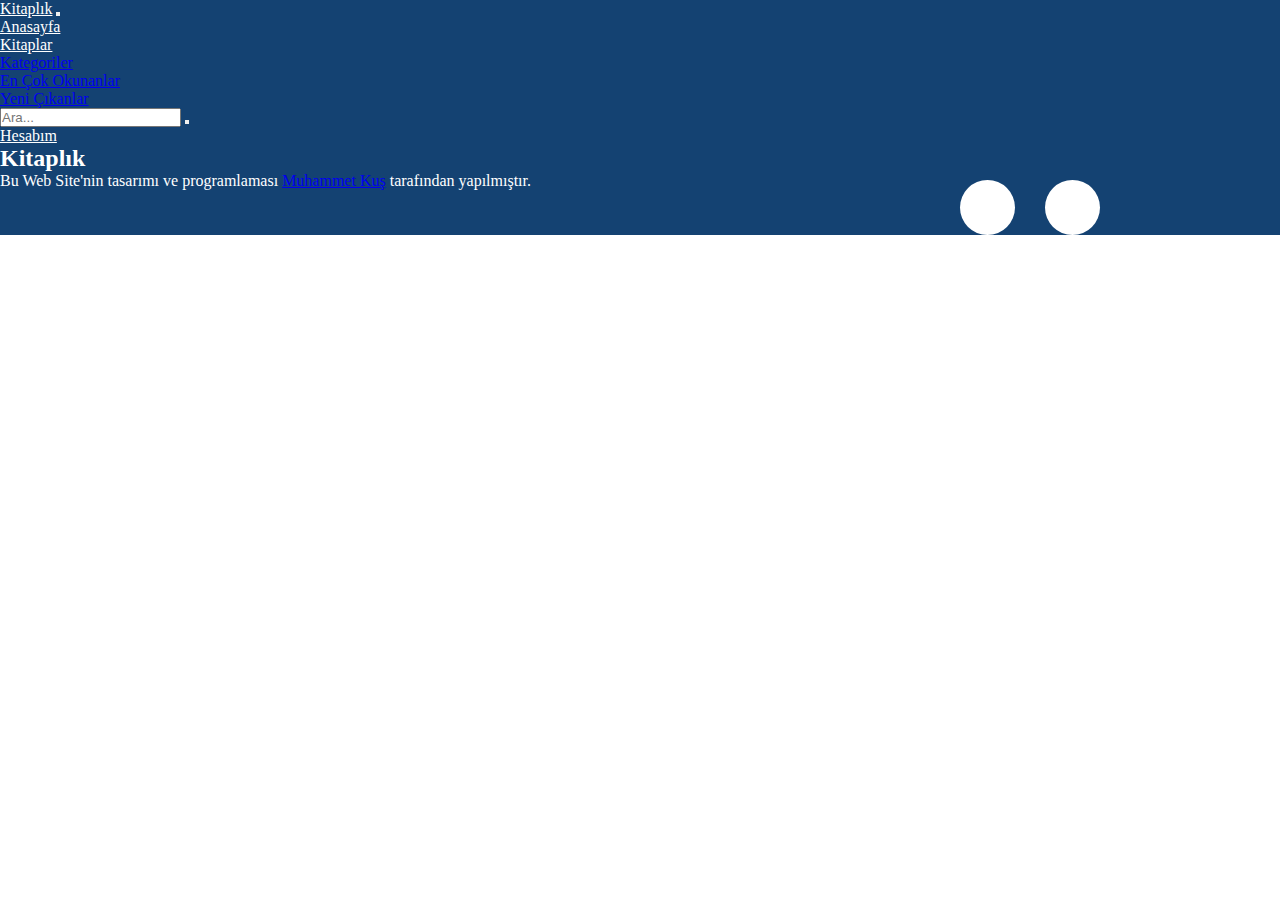
==== hesabim.html @ ac667f72 "kayit sayfası oluşturuldu. kitapdetayi seyfasi oluşturuldu, tamamlanmadı." ====
<!DOCTYPE html>
<html lang="en">
  <head>
    <meta charset="UTF-8" />
    <meta http-equiv="X-UA-Compatible" content="IE=edge" />
    <meta name="viewport" content="width=device-width, initial-scale=1.0" />
    <title>Kitaplık</title>
    <link
      href="https://cdn.jsdelivr.net/npm/bootstrap@5.3.0-alpha2/dist/css/bootstrap.min.css"
      rel="stylesheet"
      integrity="sha384-aFq/bzH65dt+w6FI2ooMVUpc+21e0SRygnTpmBvdBgSdnuTN7QbdgL+OapgHtvPp"
      crossorigin="anonymous"
    />
    <link rel="stylesheet" href="style.css" />
    <link
      rel="stylesheet"
      href="https://cdnjs.cloudflare.com/ajax/libs/font-awesome/6.4.0/css/all.min.css"
      integrity="sha512-iecdLmaskl7CVkqkXNQ/ZH/XLlvWZOJyj7Yy7tcenmpD1ypASozpmT/E0iPtmFIB46ZmdtAc9eNBvH0H/ZpiBw=="
      crossorigin="anonymous"
      referrerpolicy="no-referrer"
    />
  </head>
  <body>
    <nav
      class="navbar navbar-expand-lg navbar-arkaplan fixed-top sticky-bottom"
    >
      <div class="container-fluid mx-md-5 mx-lg-5 mx-sm-5">
        <a class="navbar-brand" href="#">Kitaplık</a>
        <button
          class="navbar-toggler"
          type="button"
          data-bs-toggle="collapse"
          data-bs-target="#navbarSupportedContent"
          aria-controls="navbarSupportedContent"
          aria-expanded="false"
          aria-label="Toggle navigation"
        >
          <span class="navbar-toggler-icon"></span>
        </button>
        <div class="collapse navbar-collapse" id="navbarSupportedContent">
          <ul class="navbar-nav me-auto mb-2 mb-lg-0">
            <li class="nav-item">
              <a class="nav-link active" aria-current="page" href="/"
                >Anasayfa</a
              >
            </li>
            <li class="nav-item dropdown">
              <a
                class="nav-link dropdown-toggle"
                href="#"
                role="button"
                data-bs-toggle="dropdown"
                aria-expanded="false"
              >
                Kitaplar
              </a>
              <ul class="dropdown-menu">
                <li><a class="dropdown-item" href="#">Kategoriler</a></li>
                <li><a class="dropdown-item" href="#">En Çok Okunanlar</a></li>
                <li><a class="dropdown-item" href="#">Yeni Çıkanlar</a></li>
              </ul>
            </li>
          </ul>

          <form class="d-flex m-auto" role="search">
            <input
              class="form-control me-2"
              type="search"
              placeholder="Ara..."
              aria-label="Search"
            />
            <button class="btn bg-light" type="submit">
              <i class="fas fa-search"></i>
            </button>
          </form>

          <ul class="navbar-nav">
            <li class="nav-item">
              <a class="nav-link justify-content-end text-white" href="#"
                >Hesabım</a
              >
            </li>
          </ul>
        </div>
      </div>
    </nav>

    <div class="kapsayici">

        
    </div>

    <footer class="footer navbar-arkaplan">
      <div class="footer-kapsayici m-auto col-9 text-center mt-5 gap-5">
        <div class="footer-aciklama mt-4 mb-3">
          <h2>Kitaplık</h2>
          <p>
            Bu Web Site'nin tasarımı ve programlaması
            <a
              class="text-decoration-none text-light"
              href="https://www.linkedin.com/in/muhametkus"
              target="_blank"
              >Muhammet Kuş</a
            >
            tarafından yapılmıştır.
          </p>
        </div>

        <div class="iconlar-classi">
          <div class="ikonlar d-flex align-items-center justify-content-center">
            <a href="https://www.linkedin.com/in/muhametkus" target="_blank"
              ><i class="fa-brands fa-linkedin fs-1" aria-hidden="true"></i
            ></a>
          </div>

          <div class="ikonlar d-flex align-items-center justify-content-center">
            <a href="https://github.com/muhametkus" target="_blank"
              ><i class="fa-brands fa-github fs-1" aria-hidden="true"></i
            ></a>
          </div>
        </div>
      </div>
    </footer>

    <script
      src="https://cdn.jsdelivr.net/npm/bootstrap@5.3.0-alpha2/dist/js/bootstrap.bundle.min.js"
      integrity="sha384-qKXV1j0HvMUeCBQ+QVp7JcfGl760yU08IQ+GpUo5hlbpg51QRiuqHAJz8+BrxE/N"
      crossorigin="anonymous"
    ></script>
  </body>
</html>
---- style.css ----
* {
  margin: 0;
  padding: 0;
  box-sizing: border-box;
}

.navbar-arkaplan {
  background-color: #144272;
  color: white;
}

.navbar-arkaplan .navbar-nav .nav-link,
.navbar-brand {
  color: white;
}

.arkaplan1 {
  background-color: #d6e4e5;
  border-radius: 20px;
}

.arkaplan2 {
  background-color: #ffe1e1;
  border-radius: 20px;
}
.arkaplan3 {
  background-color: #eef1ff;
  border-radius: 20px;
}
.arkaplan4 {
  background-color: #8fe3cf;
  border-radius: 20px;
}

.footer-kapsayici {
  display: grid;
  grid-template-columns: 3fr 1fr;
}

.ikonlar {
  display: inline-block;
  background-color: white;
  width: 55px;
  height: 55px;
  border-radius: 50%;
}

.iconlar-classi {
  margin-top: 35px;
  display: flex;
  flex-direction: row;
  gap: 30px;
}

@media only screen and (max-width: 768px) {
  .iconlar-classi {
    margin-top: 18px;
    display: flex;
    flex-direction: column;
    gap: 18px;
  }

  .footer-kapsayici {
    gap: 70px;
  }
}

.giris-kayit-buton a {
  text-decoration: none;
  color: black;
  font-size: 17px;
  transition: 0.3s;
}

.giris-kayit-buton a:hover {
  color: #d80707;
}

.giris-kayit-buton .kayit-ol {
  margin-left: 25px;
}
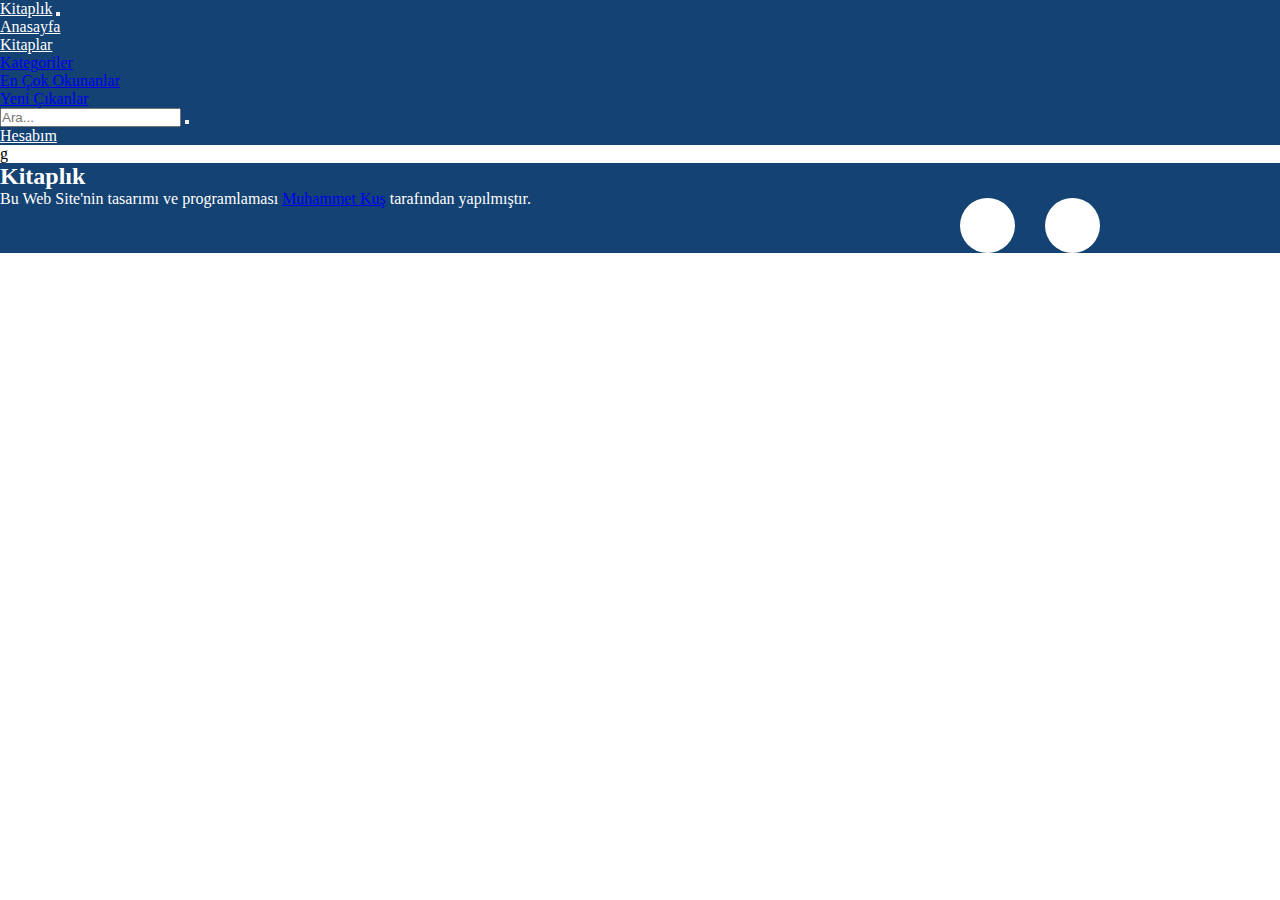
==== commit 36391fed: "kitap detay sayfası tamamlandı" ====
--- a/hesabim.html
+++ b/hesabim.html
@@ -85,8 +85,8 @@
       </div>
     </nav>
 
-    <div class="kapsayici">
-
+    <div class="kapsayici border m-auto col-10 mt-4">
+g
         
     </div>
 
--- a/style.css
+++ b/style.css
@@ -63,13 +63,35 @@
   .footer-kapsayici {
     gap: 70px;
   }
+
+  .kapsayici{
+    display: flex;
+    flex-direction: column;
+   margin: auto;
+  }
+  .fotokapsa, .foto{
+    margin: auto;
+  }
+  .favekle{
+    margin-bottom: 30px;
+  }
+
+  .kitap-turu{
+    display: flex;
+    flex-direction: column;
+  }
+  .kitap-turu h6{
+    margin-bottom: 35px;
+  }
+
+
 }
 
 .giris-kayit-buton a {
   text-decoration: none;
   color: black;
   font-size: 17px;
-  transition: 0.3s;
+  transition: 0.2s;
 }
 
 .giris-kayit-buton a:hover {
@@ -79,3 +101,20 @@
 .giris-kayit-buton .kayit-ol {
   margin-left: 25px;
 }
+
+.favekle i{
+  color: #1100ff;
+  transition: 0.5s;
+  font-size: 45px;
+}
+
+.favekle i:hover{
+  color: crimson;
+}
+.kitap-turu p{
+  margin-left: 5px;
+}
+.kitap-turu h6{
+  font-size: 20px;
+  font-weight: normal;
+}
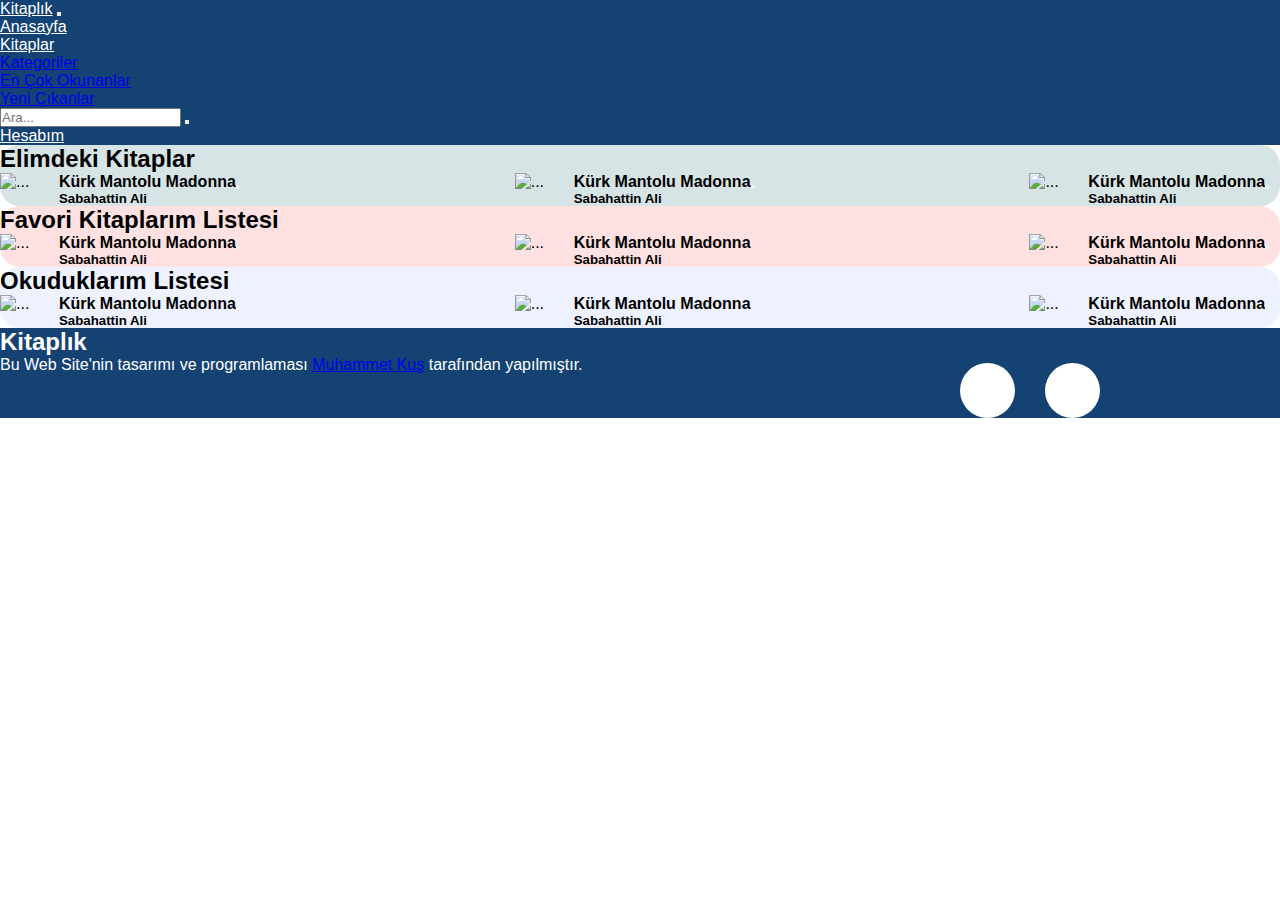
==== commit b4fc05d6: "hesabım sayfası tamamlandı, admin sayfası oluşturuldu" ====
--- a/hesabim.html
+++ b/hesabim.html
@@ -85,9 +85,239 @@
       </div>
     </nav>
 
-    <div class="kapsayici border m-auto col-10 mt-4">
-g
+    <div class="kapsayici2 m-auto col-11 mt-4 arkaplan1">
+
+      <div class="alt-kapsayici favekle mx-4 py-3">
+        <div class="icon-baslik d-flex mb-4 gap-3"><i class="fa-sharp fa-solid fa-circle-plus"></i> <h2>Elimdeki Kitaplar</h2></div>
+        <div class="kitaplar-kapsayici row">
+
+          <div class="card mb-3 kitap-kapsayici col-xl-4 col-lg-6 col-md-6 col-sm-9 col-xs-12">
+            <div class="row g-0 hizala1">
+              <div>
+                
+                <img src="https://i.idefix.com/cache/500x400-0/originals/0000000058245-1.jpg" class="img-fluid rounded-start" alt="...">
+              </div>
+              <div>
+                <div class="card-body">
+                  <h4 class="card-title">Kürk Mantolu Madonna</h4>
+                  <h5 class="card-title">Sabahattin Ali</h5>
+
+                  
+                </div>
+              </div>
+              <div class="mt-3">
+                <button class="border-0 bg-transparent"><i class="fa-solid fa-trash fs-2"></i></button>
+              </div>
+            </div>
+          </div>
+          
+          <div class="card mb-3 kitap-kapsayici col-xl-4 col-lg-6 col-md-6 col-sm-9 col-xs-12">
+            <div class="row g-0 hizala1">
+              <div>
+                
+                <img src="https://i.idefix.com/cache/500x400-0/originals/0000000058245-1.jpg" class="img-fluid rounded-start" alt="...">
+              </div>
+              <div>
+                <div class="card-body">
+                  <h4 class="card-title">Kürk Mantolu Madonna</h4>
+                  <h5 class="card-title">Sabahattin Ali</h5>
+
+                  
+                </div>
+              </div>
+              <div class="mt-3">
+                <button class="border-0 bg-transparent"><i class="fa-solid fa-trash fs-2"></i></button>
+              </div>
+            </div>
+          </div>
+
+          <div class="card mb-3 kitap-kapsayici col-xl-4 col-lg-6 col-md-6 col-sm-9 col-xs-12">
+            <div class="row g-0 hizala1">
+              <div>
+                
+                <img src="https://i.idefix.com/cache/500x400-0/originals/0000000058245-1.jpg" class="img-fluid rounded-start" alt="...">
+              </div>
+              <div>
+                <div class="card-body">
+                  <h4 class="card-title">Kürk Mantolu Madonna</h4>
+                  <h5 class="card-title">Sabahattin Ali</h5>
+
+                  
+                </div>
+              </div>
+              <div class="mt-3">
+                <button class="border-0 bg-transparent"><i class="fa-solid fa-trash fs-2"></i></button>
+              </div>
+            </div>
+          </div>
+          
+
+          
+        </div>
+
         
+      
+
+
+      </div>  
+      
+    </div>
+
+    <div class="kapsayici m-auto col-11 mt-4 arkaplan2">
+
+      <div class="alt-kapsayici favekle mx-4 py-3">
+        <div class="icon-baslik d-flex mb-4 gap-3"><i class="fa-solid fa-heart"></i> <h2>Favori Kitaplarım Listesi</h2></div>
+        <div class="kitaplar-kapsayici row">
+
+          <div class="card mb-3 kitap-kapsayici col-xl-4 col-lg-6 col-md-6 col-sm-9 col-xs-12">
+            <div class="row g-0 hizala1">
+              <div>
+                
+                <img src="https://i.idefix.com/cache/500x400-0/originals/0000000058245-1.jpg" class="img-fluid rounded-start" alt="...">
+              </div>
+              <div>
+                <div class="card-body">
+                  <h4 class="card-title">Kürk Mantolu Madonna</h4>
+                  <h5 class="card-title">Sabahattin Ali</h5>
+
+                  
+                </div>
+              </div>
+              <div class="mt-3">
+                <button class="border-0 bg-transparent"><i class="fa-solid fa-trash fs-2"></i></button>
+              </div>
+            </div>
+          </div>
+          
+          <div class="card mb-3 kitap-kapsayici col-xl-4 col-lg-6 col-md-6 col-sm-9 col-xs-12">
+            <div class="row g-0 hizala1">
+              <div>
+                
+                <img src="https://i.idefix.com/cache/500x400-0/originals/0000000058245-1.jpg" class="img-fluid rounded-start" alt="...">
+              </div>
+              <div>
+                <div class="card-body">
+                  <h4 class="card-title">Kürk Mantolu Madonna</h4>
+                  <h5 class="card-title">Sabahattin Ali</h5>
+
+                  
+                </div>
+              </div>
+              <div class="mt-3">
+                <button class="border-0 bg-transparent"><i class="fa-solid fa-trash fs-2"></i></button>
+              </div>
+            </div>
+          </div>
+
+          <div class="card mb-3 kitap-kapsayici col-xl-4 col-lg-6 col-md-6 col-sm-9 col-xs-12">
+            <div class="row g-0 hizala1">
+              <div>
+                
+                <img src="https://i.idefix.com/cache/500x400-0/originals/0000000058245-1.jpg" class="img-fluid rounded-start" alt="...">
+              </div>
+              <div>
+                <div class="card-body">
+                  <h4 class="card-title">Kürk Mantolu Madonna</h4>
+                  <h5 class="card-title">Sabahattin Ali</h5>
+
+                  
+                </div>
+              </div>
+              <div class="mt-3">
+                <button class="border-0 bg-transparent"><i class="fa-solid fa-trash fs-2"></i></button>
+              </div>
+            </div>
+          </div>
+          
+
+          
+        </div>
+
+        
+      
+
+
+      </div>  
+      
+    </div>
+
+    
+    <div class="kapsayici3 m-auto col-11 mt-4 arkaplan3">
+
+      <div class="alt-kapsayici favekle mx-4 py-3">
+        <div class="icon-baslik d-flex mb-4 gap-3"><i class="fa-sharp fa-solid fa-circle-check"></i> <h2>Okuduklarım Listesi</h2></div>
+        <div class="kitaplar-kapsayici row">
+
+          <div class="card mb-3 kitap-kapsayici col-xl-4 col-lg-6 col-md-6 col-sm-9 col-xs-12">
+            <div class="row g-0 hizala1">
+              <div>
+                
+                <img src="https://i.idefix.com/cache/500x400-0/originals/0000000058245-1.jpg" class="img-fluid rounded-start" alt="...">
+              </div>
+              <div>
+                <div class="card-body">
+                  <h4 class="card-title">Kürk Mantolu Madonna</h4>
+                  <h5 class="card-title">Sabahattin Ali</h5>
+
+                  
+                </div>
+              </div>
+              <div class="mt-3">
+                <button class="border-0 bg-transparent"><i class="fa-solid fa-trash fs-2"></i></button>
+              </div>
+            </div>
+          </div>
+          
+          <div class="card mb-3 kitap-kapsayici col-xl-4 col-lg-6 col-md-6 col-sm-9 col-xs-12">
+            <div class="row g-0 hizala1">
+              <div>
+                
+                <img src="https://i.idefix.com/cache/500x400-0/originals/0000000058245-1.jpg" class="img-fluid rounded-start" alt="...">
+              </div>
+              <div>
+                <div class="card-body">
+                  <h4 class="card-title">Kürk Mantolu Madonna</h4>
+                  <h5 class="card-title">Sabahattin Ali</h5>
+
+                  
+                </div>
+              </div>
+              <div class="mt-3">
+                <button class="border-0 bg-transparent"><i class="fa-solid fa-trash fs-2"></i></button>
+              </div>
+            </div>
+          </div>
+
+          <div class="card mb-3 kitap-kapsayici col-xl-4 col-lg-6 col-md-6 col-sm-9 col-xs-12">
+            <div class="row g-0 hizala1">
+              <div>
+                
+                <img src="https://i.idefix.com/cache/500x400-0/originals/0000000058245-1.jpg" class="img-fluid rounded-start" alt="...">
+              </div>
+              <div>
+                <div class="card-body">
+                  <h4 class="card-title">Kürk Mantolu Madonna</h4>
+                  <h5 class="card-title">Sabahattin Ali</h5>
+
+                  
+                </div>
+              </div>
+              <div class="mt-3">
+                <button class="border-0 bg-transparent"><i class="fa-solid fa-trash fs-2"></i></button>
+              </div>
+            </div>
+          </div>
+          
+
+          
+        </div>
+
+        
+      
+
+
+      </div>  
+      
     </div>
 
     <footer class="footer navbar-arkaplan">
--- a/style.css
+++ b/style.css
@@ -2,7 +2,11 @@
   margin: 0;
   padding: 0;
   box-sizing: border-box;
+  font-family: 'Roboto', sans-serif;
 }
+
+@import url('https://fonts.googleapis.com/css2?family=Roboto:wght@400;500;700&display=swap');
+
 
 .navbar-arkaplan {
   background-color: #144272;
@@ -83,7 +87,7 @@
   .kitap-turu h6{
     margin-bottom: 35px;
   }
-
+  
 
 }
 
@@ -95,7 +99,7 @@
 }
 
 .giris-kayit-buton a:hover {
-  color: #d80707;
+  color: crimson;
 }
 
 .giris-kayit-buton .kayit-ol {
@@ -103,7 +107,7 @@
 }
 
 .favekle i{
-  color: #1100ff;
+  color: #144272;
   transition: 0.5s;
   font-size: 45px;
 }
@@ -118,3 +122,31 @@
   font-size: 20px;
   font-weight: normal;
 }
+
+.ortala{
+  margin-top: 40px;
+  margin-bottom: 40px;
+  
+}
+.hizala1{
+  display: grid;
+  grid-template-columns: 4fr 12fr 1fr;
+}
+
+.kitaplar-kapsayici{
+  display: flex;
+  justify-content: space-between;
+
+}
+
+.hover-icin-kullan{
+  color: #144272;
+  transition: 0.3s;
+}
+
+.hover-icin-kullan:hover{
+  color: crimson;
+
+}
+
+
